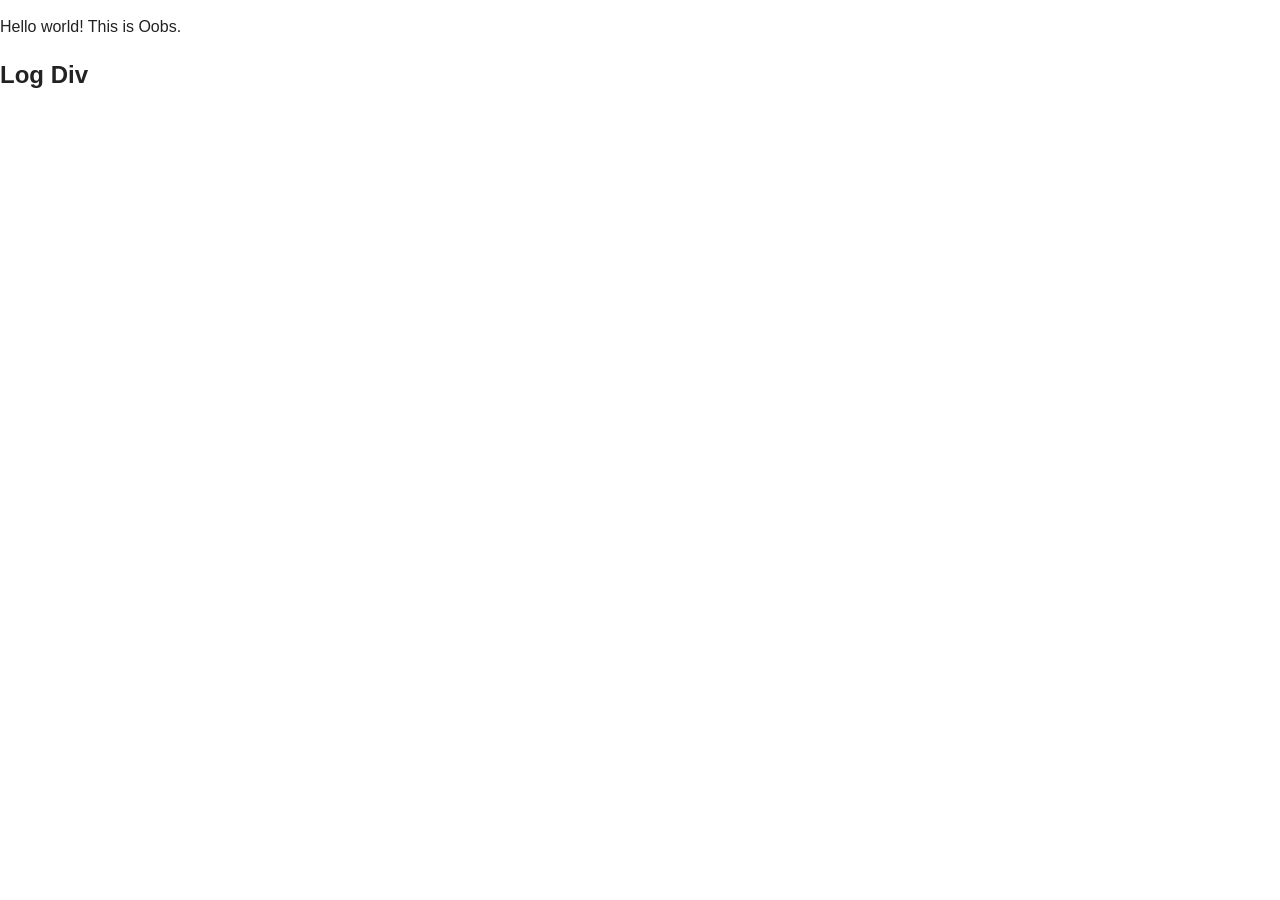
==== oob_js/index.html @ 569a4bd7 "adding" ====
<!DOCTYPE html>
<!--[if lt IE 7]>      <html class="no-js lt-ie9 lt-ie8 lt-ie7"> <![endif]-->
<!--[if IE 7]>         <html class="no-js lt-ie9 lt-ie8"> <![endif]-->
<!--[if IE 8]>         <html class="no-js lt-ie9"> <![endif]-->
<!--[if gt IE 8]><!--> <html class="no-js"> <!--<![endif]-->
    <head>
        <meta charset="utf-8">
        <meta http-equiv="X-UA-Compatible" content="IE=edge,chrome=1">
        <title>Oobs</title>
        <meta name="description" content="">
        <meta name="viewport" content="width=device-width">

        <!-- Place favicon.ico and apple-touch-icon.png in the root directory -->

        <link rel="stylesheet" href="css/normalize.css">
        <link rel="stylesheet" href="css/main.css">
        <link rel="stylesheet" href="css/oob.css">
        <script src="js/vendor/modernizr-2.6.2.min.js"></script>
    </head>
    <body>
        <!--[if lt IE 7]>
            <p class="chromeframe">You are using an outdated browser. <a href="http://browsehappy.com/">Upgrade your browser today</a> or <a href="http://www.google.com/chromeframe/?redirect=true">install Google Chrome Frame</a> to better experience this site.</p>
        <![endif]-->

        <!-- Add your site or application content here -->
        <p>Hello world! This is Oobs.</p>
		<div id="world">
			
		</div>
		
		<div id="toolbar">
			<div id="log">
				<h2>Log Div</h2>
			</div>
		</div>

		<!-- End of content-->
        <script src="//ajax.googleapis.com/ajax/libs/jquery/1.8.1/jquery.min.js"></script>
        <script>window.jQuery || document.write('<script src="js/vendor/jquery-1.8.1.min.js"><\/script>')</script>
        <script src="js/plugins.js"></script>
        <script src="js/system.js"></script>
        <script src="js/oob.js"></script>

        <!-- Google Analytics: change UA-XXXXX-X to be your site's ID. -->
        <script>
            var _gaq=[['_setAccount','UA-XXXXX-X'],['_trackPageview']];
            (function(d,t){var g=d.createElement(t),s=d.getElementsByTagName(t)[0];
            g.src=('https:'==location.protocol?'//ssl':'//www')+'.google-analytics.com/ga.js';
            s.parentNode.insertBefore(g,s)}(document,'script'));
        </script>
    </body>
</html>
---- oob_js/css/main.css ----
/*
 * HTML5 Boilerplate
 *
 * What follows is the result of much research on cross-browser styling.
 * Credit left inline and big thanks to Nicolas Gallagher, Jonathan Neal,
 * Kroc Camen, and the H5BP dev community and team.
 */

/* ==========================================================================
   Base styles: opinionated defaults
   ========================================================================== */

html,
button,
input,
select,
textarea {
    color: #222;
}

body {
    font-size: 1em;
    line-height: 1.4;
}

/*
 * Remove text-shadow in selection highlight: h5bp.com/i
 * These selection declarations have to be separate.
 * Customize the background color to match your design.
 */

::-moz-selection {
    background: #b3d4fc;
    text-shadow: none;
}

::selection {
    background: #b3d4fc;
    text-shadow: none;
}

/*
 * A better looking default horizontal rule
 */

hr {
    display: block;
    height: 1px;
    border: 0;
    border-top: 1px solid #ccc;
    margin: 1em 0;
    padding: 0;
}

/*
 * Remove the gap between images and the bottom of their containers: h5bp.com/i/440
 */

img {
    vertical-align: middle;
}

/*
 * Remove default fieldset styles.
 */

fieldset {
    border: 0;
    margin: 0;
    padding: 0;
}

/*
 * Allow only vertical resizing of textareas.
 */

textarea {
    resize: vertical;
}

/* ==========================================================================
   Chrome Frame prompt
   ========================================================================== */

.chromeframe {
    margin: 0.2em 0;
    background: #ccc;
    color: #000;
    padding: 0.2em 0;
}

/* ==========================================================================
   Author's custom styles
   ========================================================================== */

















/* ==========================================================================
   Helper classes
   ========================================================================== */

/*
 * Image replacement
 */

.ir {
    background-color: transparent;
    border: 0;
    overflow: hidden;
    /* IE 6/7 fallback */
    *text-indent: -9999px;
}

.ir:before {
    content: "";
    display: block;
    width: 0;
    height: 100%;
}

/*
 * Hide from both screenreaders and browsers: h5bp.com/u
 */

.hidden {
    display: none !important;
    visibility: hidden;
}

/*
 * Hide only visually, but have it available for screenreaders: h5bp.com/v
 */

.visuallyhidden {
    border: 0;
    clip: rect(0 0 0 0);
    height: 1px;
    margin: -1px;
    overflow: hidden;
    padding: 0;
    position: absolute;
    width: 1px;
}

/*
 * Extends the .visuallyhidden class to allow the element to be focusable
 * when navigated to via the keyboard: h5bp.com/p
 */

.visuallyhidden.focusable:active,
.visuallyhidden.focusable:focus {
    clip: auto;
    height: auto;
    margin: 0;
    overflow: visible;
    position: static;
    width: auto;
}

/*
 * Hide visually and from screenreaders, but maintain layout
 */

.invisible {
    visibility: hidden;
}

/*
 * Clearfix: contain floats
 *
 * For modern browsers
 * 1. The space content is one way to avoid an Opera bug when the
 *    `contenteditable` attribute is included anywhere else in the document.
 *    Otherwise it causes space to appear at the top and bottom of elements
 *    that receive the `clearfix` class.
 * 2. The use of `table` rather than `block` is only necessary if using
 *    `:before` to contain the top-margins of child elements.
 */

.clearfix:before,
.clearfix:after {
    content: " "; /* 1 */
    display: table; /* 2 */
}

.clearfix:after {
    clear: both;
}

/*
 * For IE 6/7 only
 * Include this rule to trigger hasLayout and contain floats.
 */

.clearfix {
    *zoom: 1;
}

/* ==========================================================================
   EXAMPLE Media Queries for Responsive Design.
   Theses examples override the primary ('mobile first') styles.
   Modify as content requires.
   ========================================================================== */

@media only screen and (min-width: 35em) {
    /* Style adjustments for viewports that meet the condition */
}

@media only screen and (-webkit-min-device-pixel-ratio: 1.5),
       only screen and (min-resolution: 144dpi) {
    /* Style adjustments for high resolution devices */
}

/* ==========================================================================
   Print styles.
   Inlined to avoid required HTTP connection: h5bp.com/r
   ========================================================================== */

@media print {
    * {
        background: transparent !important;
        color: #000 !important; /* Black prints faster: h5bp.com/s */
        box-shadow:none !important;
        text-shadow: none !important;
    }

    a,
    a:visited {
        text-decoration: underline;
    }

    a[href]:after {
        content: " (" attr(href) ")";
    }

    abbr[title]:after {
        content: " (" attr(title) ")";
    }

    /*
     * Don't show links for images, or javascript/internal links
     */

    .ir a:after,
    a[href^="javascript:"]:after,
    a[href^="#"]:after {
        content: "";
    }

    pre,
    blockquote {
        border: 1px solid #999;
        page-break-inside: avoid;
    }

    thead {
        display: table-header-group; /* h5bp.com/t */
    }

    tr,
    img {
        page-break-inside: avoid;
    }

    img {
        max-width: 100% !important;
    }

    @page {
        margin: 0.5cm;
    }

    p,
    h2,
    h3 {
        orphans: 3;
        widows: 3;
    }

    h2,
    h3 {
        page-break-after: avoid;
    }
}
---- oob_js/css/oob.css ----
.oob{
	border: 3px dashed black;
	width:50px;
	height:50px;
	background-color: blue;
	position:relative;
	float: left;
	margin:10px;
	-webkit-border-radius: 25px;
	-moz-border-radius: 25px;
	border-radius: 25px;
}

.oob p{
	text-align: center;
	vertical-align: middle;
	margin: 0;
	font-size: 16px;
	color: white;
	position: absolute;
	top: 10px;
	left: 5px;
	
}
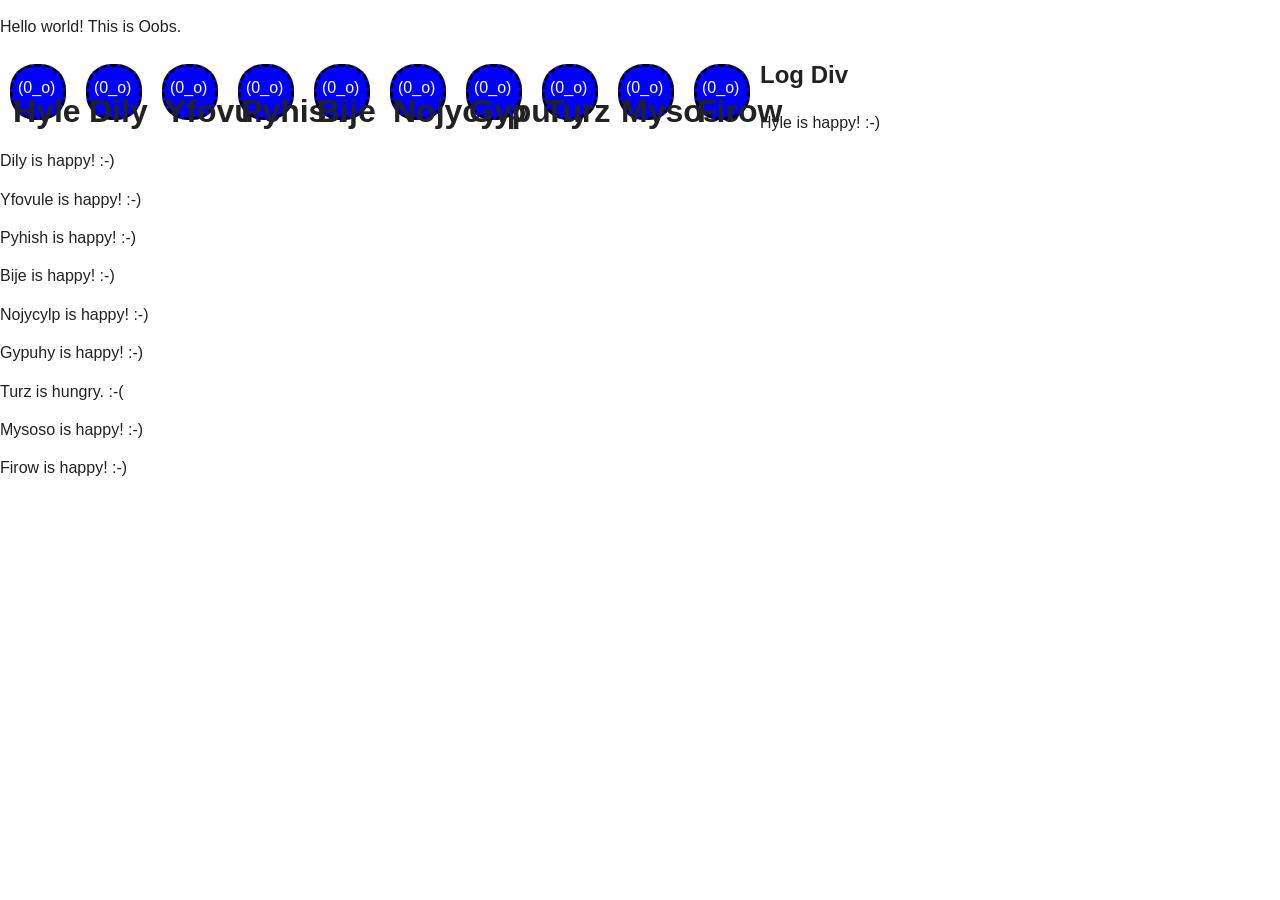
==== commit 2e440401: "redo" ====
--- a/oob_js/index.html
+++ b/oob_js/index.html
@@ -1,13 +1,10 @@
 <!DOCTYPE html>
-<!--[if lt IE 7]>      <html class="no-js lt-ie9 lt-ie8 lt-ie7"> <![endif]-->
-<!--[if IE 7]>         <html class="no-js lt-ie9 lt-ie8"> <![endif]-->
-<!--[if IE 8]>         <html class="no-js lt-ie9"> <![endif]-->
-<!--[if gt IE 8]><!--> <html class="no-js"> <!--<![endif]-->
+<html>
     <head>
         <meta charset="utf-8">
         <meta http-equiv="X-UA-Compatible" content="IE=edge,chrome=1">
         <title>Oobs</title>
-        <meta name="description" content="">
+        <meta name="description" content="An Agent Based AI Experiment">
         <meta name="viewport" content="width=device-width">
 
         <!-- Place favicon.ico and apple-touch-icon.png in the root directory -->
@@ -15,7 +12,6 @@
         <link rel="stylesheet" href="css/normalize.css">
         <link rel="stylesheet" href="css/main.css">
         <link rel="stylesheet" href="css/oob.css">
-        <script src="js/vendor/modernizr-2.6.2.min.js"></script>
     </head>
     <body>
         <!--[if lt IE 7]>
@@ -36,17 +32,17 @@
 
 		<!-- End of content-->
         <script src="//ajax.googleapis.com/ajax/libs/jquery/1.8.1/jquery.min.js"></script>
-        <script>window.jQuery || document.write('<script src="js/vendor/jquery-1.8.1.min.js"><\/script>')</script>
+        <script>window.jQuery || document.write('<script src="js/lib/jquery-1.8.1.min.js"><\/script>')</script>
         <script src="js/plugins.js"></script>
         <script src="js/system.js"></script>
         <script src="js/oob.js"></script>
 
-        <!-- Google Analytics: change UA-XXXXX-X to be your site's ID. -->
+        <!-- Google Analytics: change UA-XXXXX-X to be your site's ID. 
         <script>
             var _gaq=[['_setAccount','UA-XXXXX-X'],['_trackPageview']];
             (function(d,t){var g=d.createElement(t),s=d.getElementsByTagName(t)[0];
             g.src=('https:'==location.protocol?'//ssl':'//www')+'.google-analytics.com/ga.js';
             s.parentNode.insertBefore(g,s)}(document,'script'));
-        </script>
+        </script> -->
     </body>
-</html>
+</html>
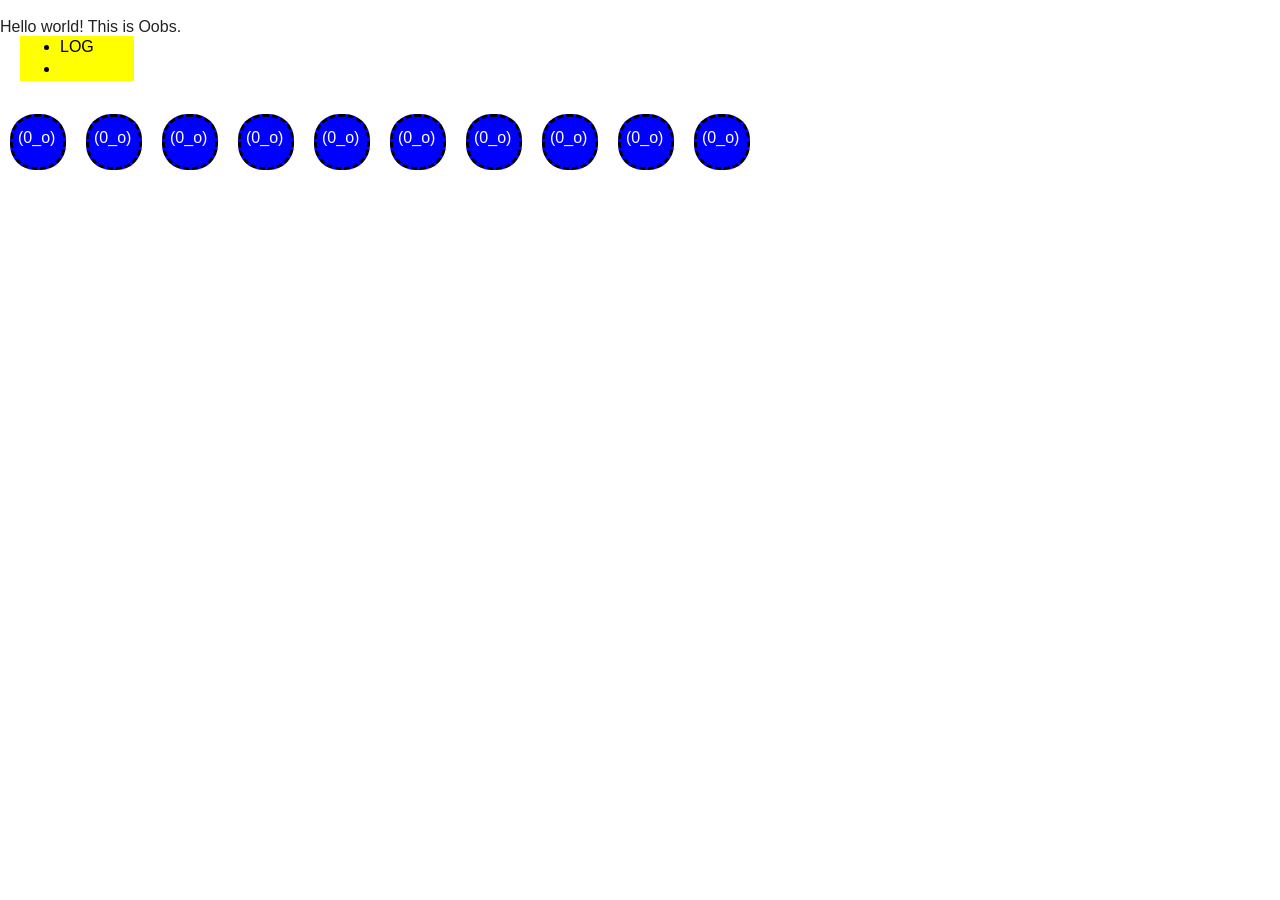
==== commit df18e393: "back" ====
--- a/oob_js/index.html
+++ b/oob_js/index.html
@@ -12,6 +12,8 @@
         <link rel="stylesheet" href="css/normalize.css">
         <link rel="stylesheet" href="css/main.css">
         <link rel="stylesheet" href="css/oob.css">
+        <link rel="stylesheet" href="css/system.css">
+
     </head>
     <body>
         <!--[if lt IE 7]>
@@ -19,22 +21,31 @@
         <![endif]-->
 
         <!-- Add your site or application content here -->
+     		
+	<div id="toolbar">
+		<ul id="toolbox">
+			<li>LOG</li>
+			<li>
+				<ul id="log">
+				</ul>
+			</li>
+		</ul>
+	</div>
+
+		
+		
         <p>Hello world! This is Oobs.</p>
+		
 		<div id="world">
 			
 		</div>
 		
-		<div id="toolbar">
-			<div id="log">
-				<h2>Log Div</h2>
-			</div>
-		</div>
-
 		<!-- End of content-->
         <script src="//ajax.googleapis.com/ajax/libs/jquery/1.8.1/jquery.min.js"></script>
         <script>window.jQuery || document.write('<script src="js/lib/jquery-1.8.1.min.js"><\/script>')</script>
         <script src="js/plugins.js"></script>
         <script src="js/system.js"></script>
+         <script src="js/toolbox.js"></script>
         <script src="js/oob.js"></script>
 
         <!-- Google Analytics: change UA-XXXXX-X to be your site's ID. 
--- a/oob_js/css/oob.css
+++ b/oob_js/css/oob.css
@@ -20,6 +20,23 @@
 	position: absolute;
 	top: 10px;
 	left: 5px;
-	
 }
 
+.id-card{
+	display: none;
+	width: 200px;
+	border: 2px solid black;
+	background-color: white;
+	padding: 4px;
+	border-radius: 6px;
+}
+
+.oob:hover .id-card{
+	display: block;
+	position:absolute;
+	top:0;
+	left: 53px;
+	z-index: 10;
+}
+
+
--- a/oob_js/css/system.css
+++ b/oob_js/css/system.css
@@ -0,0 +1,28 @@
+
+#toolbar{
+	padding:20px;
+	position:fixed;
+	top: 0px;
+	left: 0px;
+}
+#toolbox{
+	background-color: #FFFF00;
+	color: black;
+	z-index:999;
+	width:100%;
+}
+
+#toolbox:hover #log{
+	display:block;
+}
+
+#log{
+	display:none;
+}
+
+#world{
+	margin-top:50px;
+	float:left;
+	clear:both;
+	position:relative;
+}
